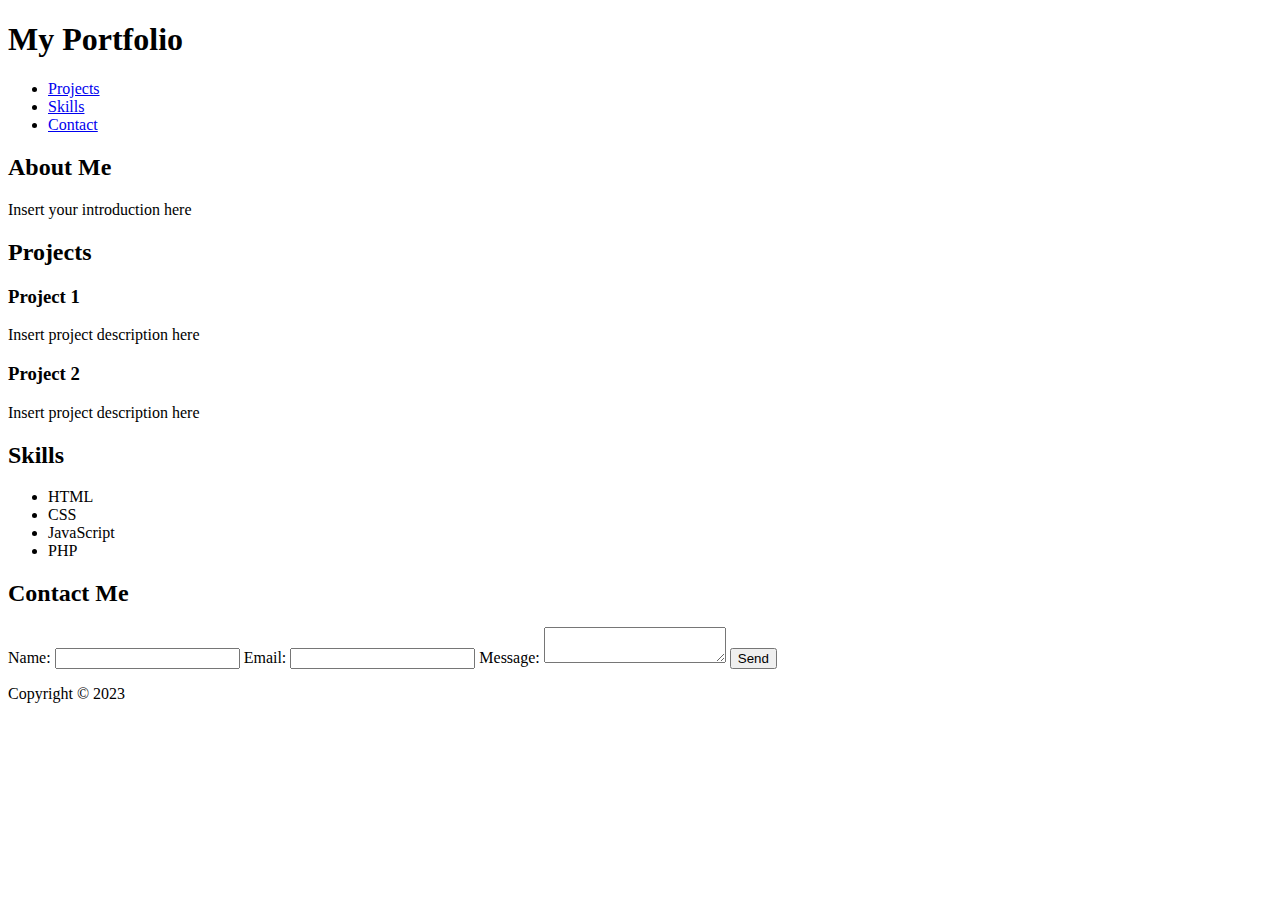
==== 01.html @ c80f1679 "add portfolio" ====
<!DOCTYPE html>
<html>
  <head>
    <title>Web Developer Portfolio</title>
    <link rel="stylesheet" href="style.css">
  </head>
  <body>
    <header>
      <h1>My Portfolio</h1>
      <nav>
        <ul>
          <li><a href="#projects">Projects</a></li>
          <li><a href="#skills">Skills</a></li>
          <li><a href="#contact">Contact</a></li>
        </ul>
      </nav>
    </header>
    <main>
      <section id="intro">
        <h2>About Me</h2>
        <p>Insert your introduction here</p>
      </section>
      <section id="projects">
        <h2>Projects</h2>
        <article>
          <h3>Project 1</h3>
          <p>Insert project description here</p>
        </article>
        <article>
          <h3>Project 2</h3>
          <p>Insert project description here</p>
        </article>
      </section>
      <section id="skills">
        <h2>Skills</h2>
        <ul>
          <li>HTML</li>
          <li>CSS</li>
          <li>JavaScript</li>
          <li>PHP</li>
        </ul>
      </section>
      <section id="contact">
        <h2>Contact Me</h2>
        <form>
          <label for="name">Name:</label>
          <input type="text" id="name" name="name">
          <label for="email">Email:</label>
          <input type="email" id="email" name="email">
          <label for="message">Message:</label>
          <textarea id="message" name="message"></textarea>
          <button type="submit">Send</button>
        </form>
      </section>
    </main>
    <footer>
      <p>Copyright © 2023</p>
    </footer>
  </body>
</html>
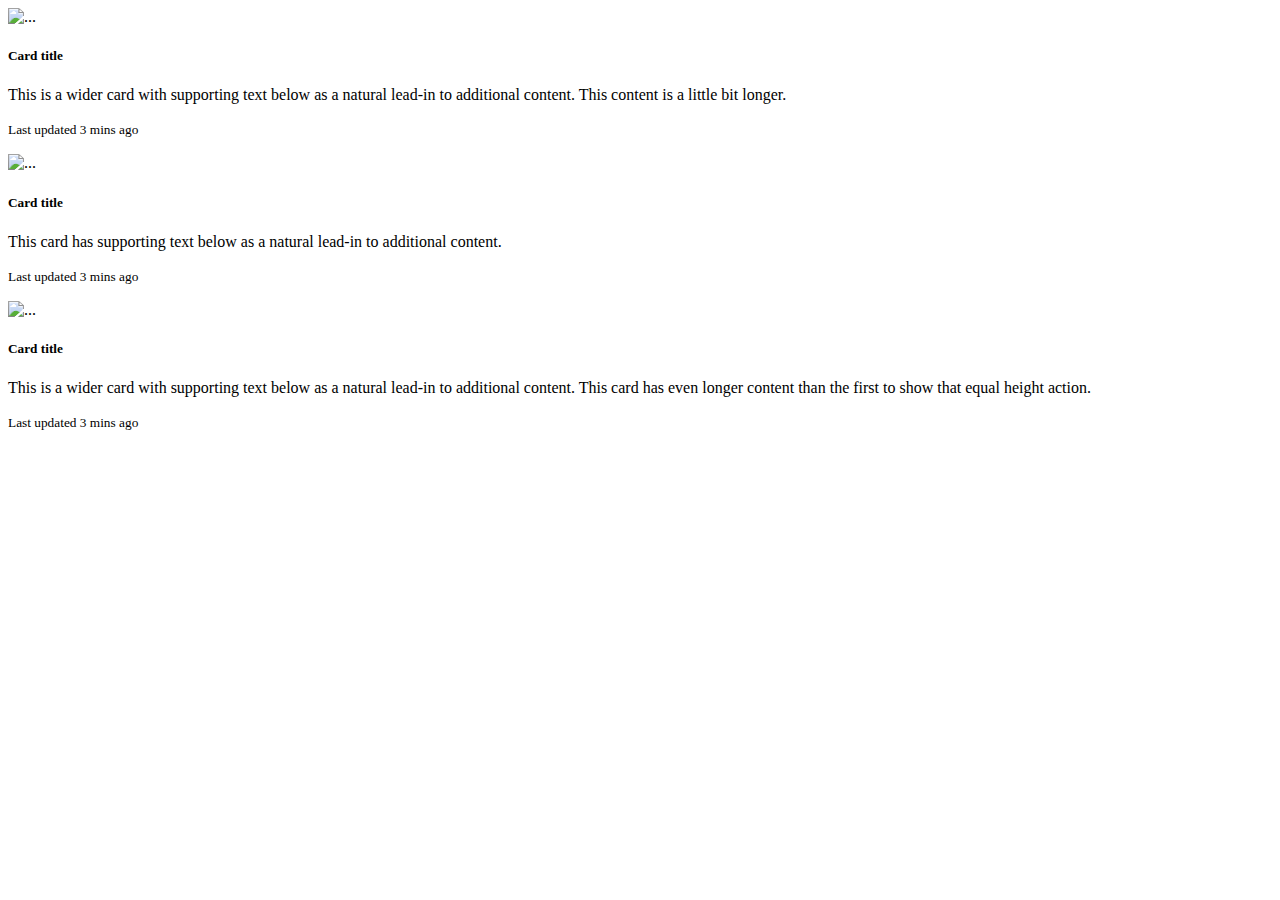
==== commit 2f439765: "added 4 cards" ====
--- a/01.html
+++ b/01.html
@@ -1,60 +1,59 @@
 <!DOCTYPE html>
-<html>
+<html lang="en">
   <head>
-    <title>Web Developer Portfolio</title>
-    <link rel="stylesheet" href="style.css">
+    <meta charset="UTF-8" />
+    <meta http-equiv="X-UA-Compatible" content="IE=edge" />
+    <meta name="viewport" content="width=device-width, initial-scale=1.0" />
+    <title>Document</title>
   </head>
   <body>
-    <header>
-      <h1>My Portfolio</h1>
-      <nav>
-        <ul>
-          <li><a href="#projects">Projects</a></li>
-          <li><a href="#skills">Skills</a></li>
-          <li><a href="#contact">Contact</a></li>
-        </ul>
-      </nav>
-    </header>
-    <main>
-      <section id="intro">
-        <h2>About Me</h2>
-        <p>Insert your introduction here</p>
-      </section>
-      <section id="projects">
-        <h2>Projects</h2>
-        <article>
-          <h3>Project 1</h3>
-          <p>Insert project description here</p>
-        </article>
-        <article>
-          <h3>Project 2</h3>
-          <p>Insert project description here</p>
-        </article>
-      </section>
-      <section id="skills">
-        <h2>Skills</h2>
-        <ul>
-          <li>HTML</li>
-          <li>CSS</li>
-          <li>JavaScript</li>
-          <li>PHP</li>
-        </ul>
-      </section>
-      <section id="contact">
-        <h2>Contact Me</h2>
-        <form>
-          <label for="name">Name:</label>
-          <input type="text" id="name" name="name">
-          <label for="email">Email:</label>
-          <input type="email" id="email" name="email">
-          <label for="message">Message:</label>
-          <textarea id="message" name="message"></textarea>
-          <button type="submit">Send</button>
-        </form>
-      </section>
-    </main>
-    <footer>
-      <p>Copyright © 2023</p>
-    </footer>
+    <div class="card-group">
+      <div class="card">
+        <img src="..." class="card-img-top" alt="..." />
+        <div class="card-body">
+          <h5 class="card-title">Card title</h5>
+          <p class="card-text">
+            This is a wider card with supporting text below as a natural lead-in
+            to additional content. This content is a little bit longer.
+          </p>
+          <p class="card-text">
+            <small class="text-body-secondary">Last updated 3 mins ago</small>
+          </p>
+        </div>
+      </div>
+      <div class="card">
+        <img src="..." class="card-img-top" alt="..." />
+        <div class="card-body">
+          <h5 class="card-title">Card title</h5>
+          <p class="card-text">
+            This card has supporting text below as a natural lead-in to
+            additional content.
+          </p>
+          <p class="card-text">
+            <small class="text-body-secondary">Last updated 3 mins ago</small>
+          </p>
+        </div>
+      </div>
+      <div class="card">
+        <img src="..." class="card-img-top" alt="..." />
+        <div class="card-body">
+          <h5 class="card-title">Card title</h5>
+          <p class="card-text">
+            This is a wider card with supporting text below as a natural lead-in
+            to additional content. This card has even longer content than the
+            first to show that equal height action.
+          </p>
+          <p class="card-text">
+            <small class="text-body-secondary">Last updated 3 mins ago</small>
+          </p>
+        </div>
+      </div>
+    </div>
+
+    <script
+      src="https://cdn.jsdelivr.net/npm/bootstrap@5.3.0-alpha1/dist/js/bootstrap.bundle.min.js"
+      integrity="sha384-w76AqPfDkMBDXo30jS1Sgez6pr3x5MlQ1ZAGC+nuZB+EYdgRZgiwxhTBTkF7CXvN"
+      crossorigin="anonymous"
+    ></script>
   </body>
 </html>
